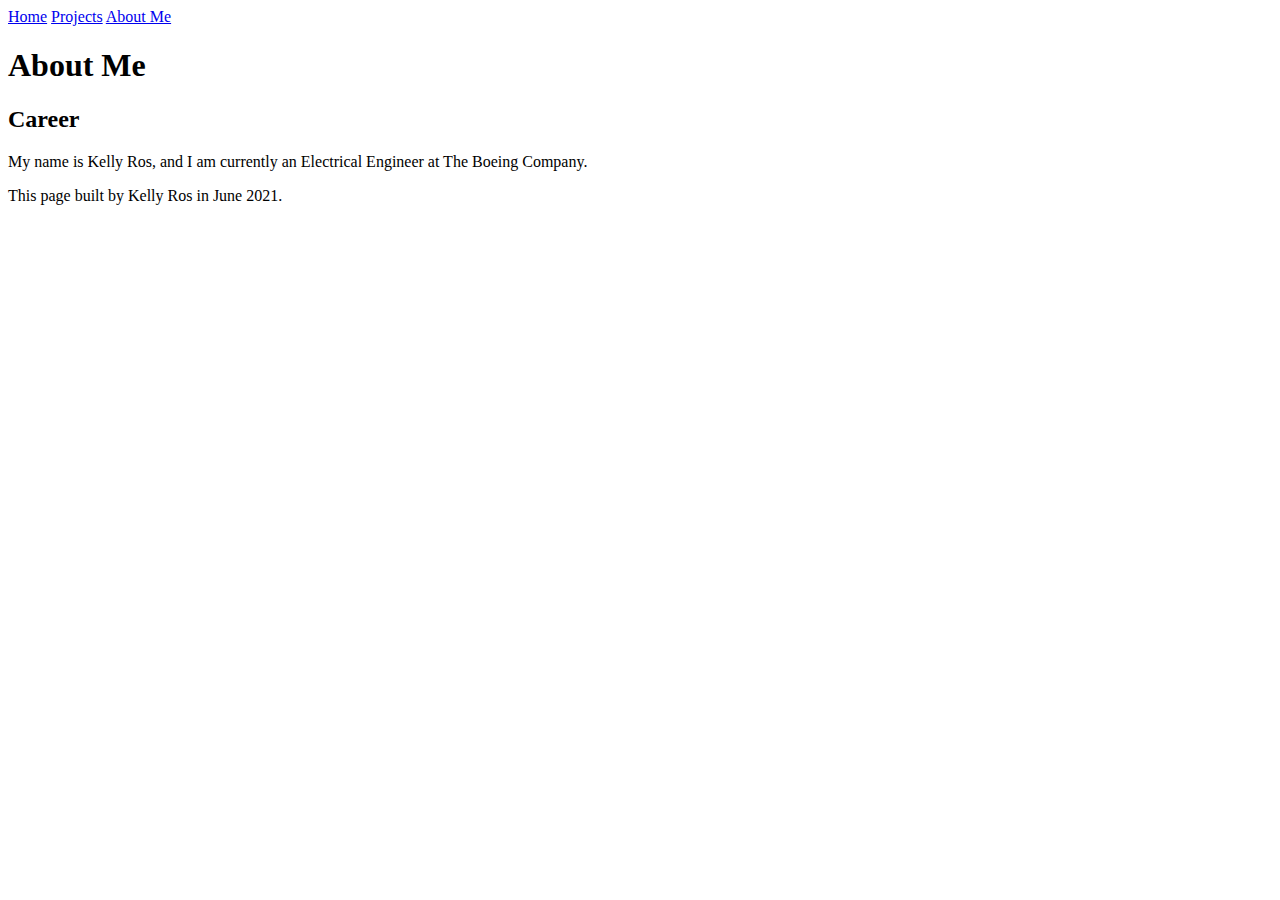
==== about-me.html @ 603e2993 "Created multiple pages with semantic elements. These pages are also linked" ====
<!DOCTYPE html>
<html lang="en">
    <head>
        <meta charset="utf-8">
        <title>About Me</title>
    </head>

    <body>
        <header>
            <nav>
                <a href="index.html">Home</a>
                <a href="projects.html">Projects</a>
                <a href="about-me.html">About Me</a>
            </nav>
        </header>

        <section>
            <h1>About Me</h1>
            <article>
                <h2>Career</h2>
                <p>My name is Kelly Ros, and I am currently an Electrical Engineer at The Boeing Company.</p>
            </article>
        </section>

        <footer>
            <p>This page built by Kelly Ros in June 2021.</p>
        </footer>

    </body>
</html>
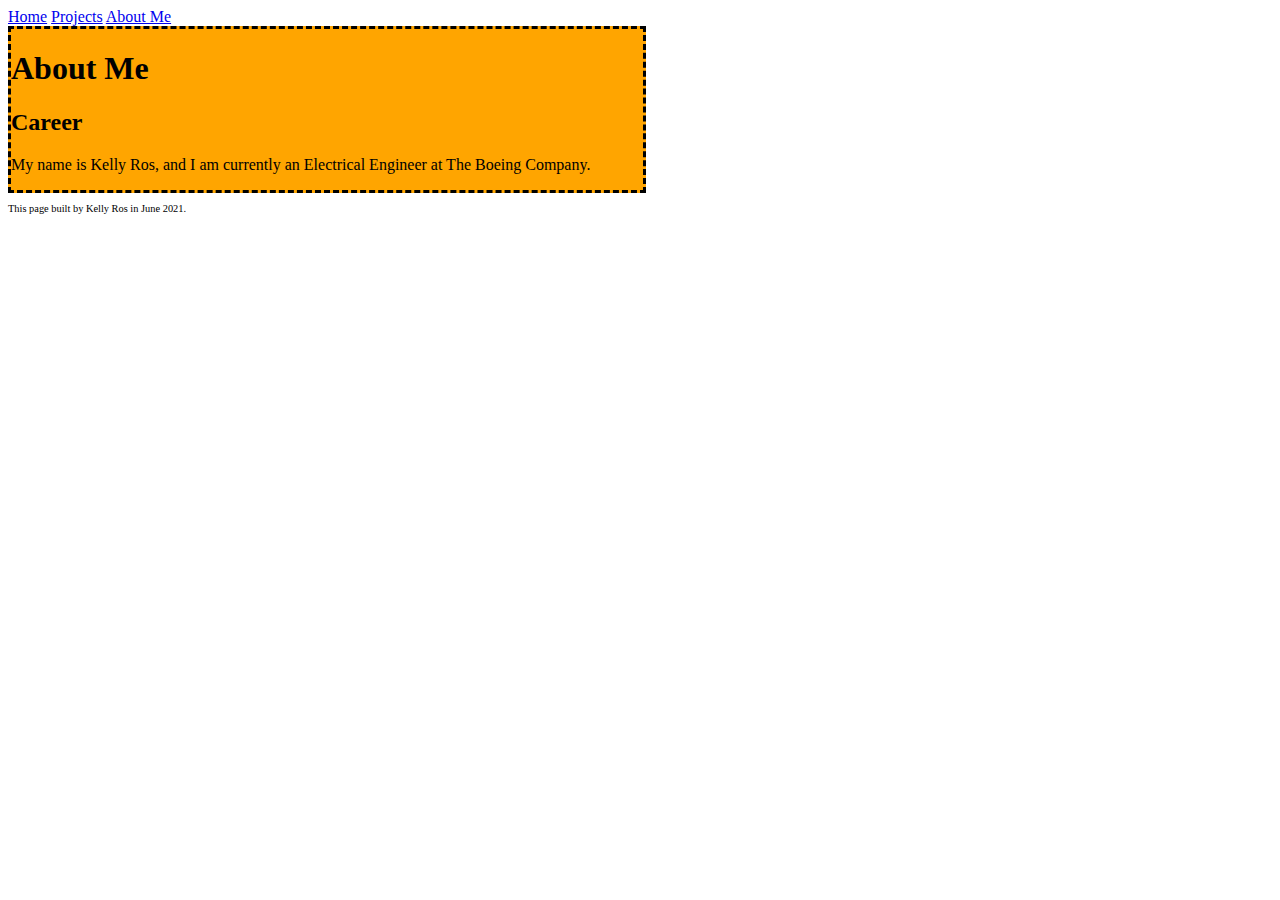
==== commit d8d679b8: "Added css to all pages" ====
--- a/about-me.html
+++ b/about-me.html
@@ -3,6 +3,7 @@
     <head>
         <meta charset="utf-8">
         <title>About Me</title>
+        <link rel="stylesheet" type="text/css" href="styles/stylesheet.css">
     </head>
 
     <body>
--- a/styles/stylesheet.css
+++ b/styles/stylesheet.css
@@ -0,0 +1,32 @@
+    body.first-project {
+        background-color: teal;
+    }
+    img {
+        display: block;
+        margin-left: auto;
+        margin-right: auto;
+        width: 25%;
+    }
+    section {
+        background: orange;
+        border-style: dashed;
+        width: 50%
+    }
+    aside {
+        width: 30%;
+        padding-left: 15px;
+        margin-left: 15px;
+        float: right;
+        font-style: italic;
+        background-color: lightgray;
+        }
+    footer {
+        font-size: 0.65em;
+    }
+    figcaption {
+        display: block;
+        margin-left: auto;
+        margin-right: auto;
+        background-color: lightgray;
+        width: 9%;
+    }
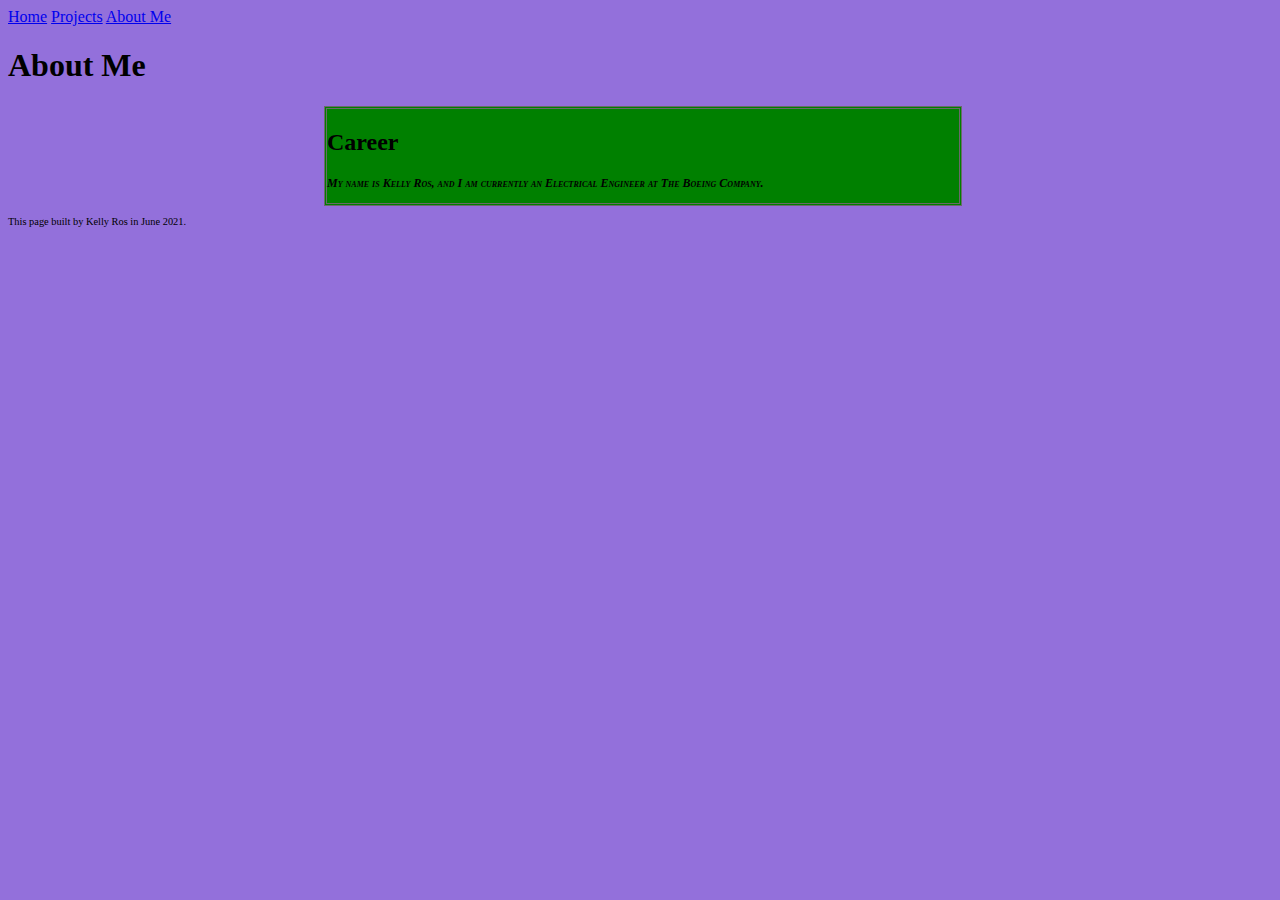
==== commit b121cdd7: "Added in some css for hovering" ====
--- a/about-me.html
+++ b/about-me.html
@@ -6,7 +6,7 @@
         <link rel="stylesheet" type="text/css" href="styles/stylesheet.css">
     </head>
 
-    <body>
+    <body class="about-me">
         <header>
             <nav>
                 <a href="index.html">Home</a>
@@ -17,9 +17,9 @@
 
         <section>
             <h1>About Me</h1>
-            <article>
+            <article class="important">
                 <h2>Career</h2>
-                <p>My name is Kelly Ros, and I am currently an Electrical Engineer at The Boeing Company.</p>
+                <p id="bold">My name is Kelly Ros, and I am currently an Electrical Engineer at The Boeing Company.</p>
             </article>
         </section>
 
--- a/styles/stylesheet.css
+++ b/styles/stylesheet.css
@@ -1,4 +1,4 @@
-    body.first-project {
+    body {
         background-color: teal;
     }
     img {
@@ -7,10 +7,11 @@
         margin-right: auto;
         width: 25%;
     }
-    section {
+    article {
         background: orange;
         border-style: dashed;
-        width: 50%
+        width: 50%;
+        margin-left: 25%;
     }
     aside {
         width: 30%;
@@ -30,3 +31,24 @@
         background-color: lightgray;
         width: 9%;
     }
+    body.about-me {
+        background-color: MediumPurple;
+    }
+    article.important {
+        background: green;
+        border-style: double;
+        border-color: dimgrey;
+        border-width: 3px;
+    }
+    #bold {
+        font-size: 12px;
+        font-style: oblique;
+        font-variant: small-caps;
+        font-weight: bold;
+    }
+    #bold:hover {
+        background-color: white;
+    }
+    h2:hover {
+        font-weight: normal;
+    }
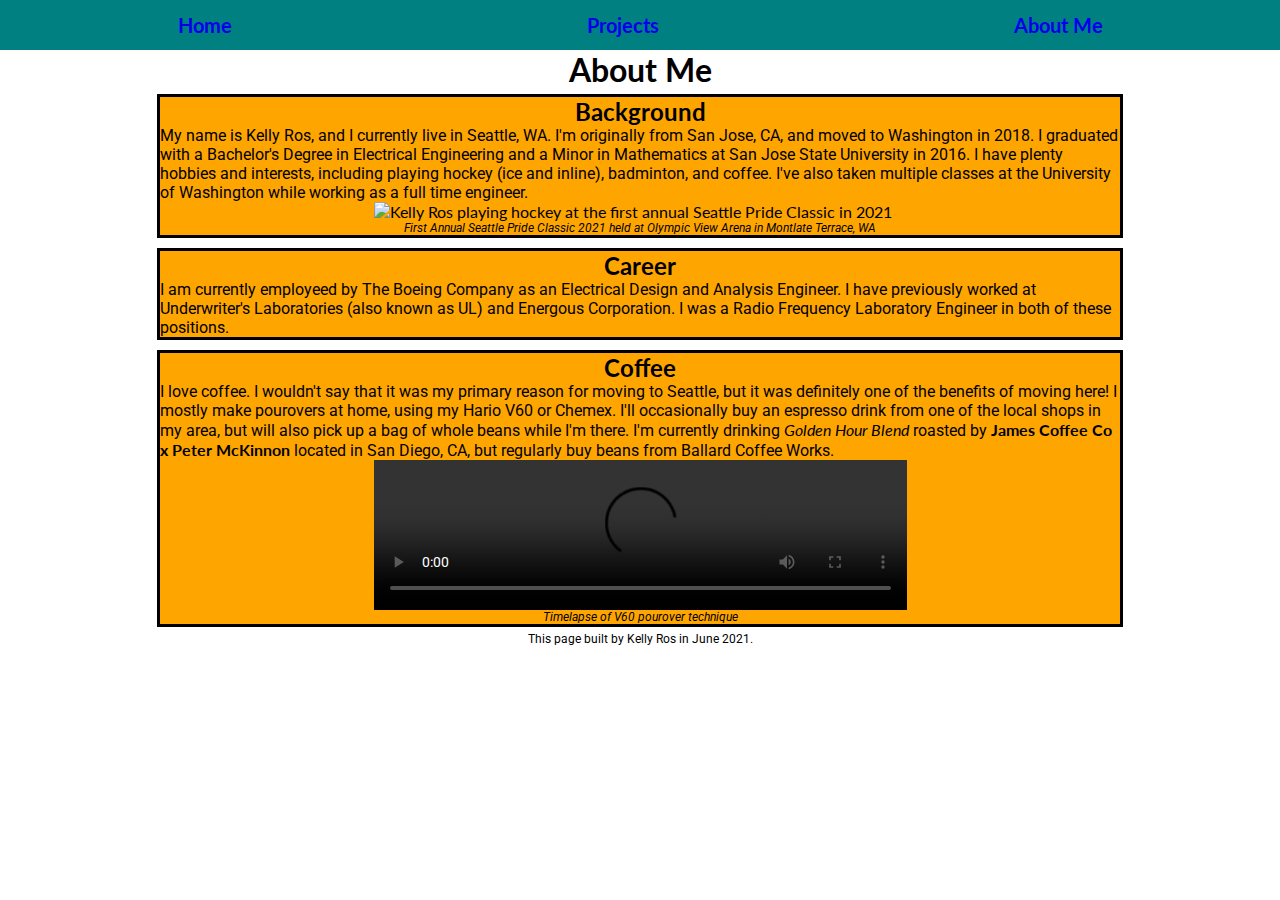
==== commit 9632f4ec: "Cleaned up the captions, changed size and style" ====
--- a/about-me.html
+++ b/about-me.html
@@ -2,6 +2,10 @@
 <html lang="en">
     <head>
         <meta charset="utf-8">
+        <link rel="preconnect" href="https://fonts.googleapis.com">
+        <link rel="preconnect" href="https://fonts.gstatic.com" crossorigin>
+        <link href="https://fonts.googleapis.com/css2?family=Lato&family=Roboto&display=swap" rel="stylesheet">
+        <script src="https://kit.fontawesome.com/31b9c69587.js" crossorigin="anonymous"></script>
         <title>About Me</title>
         <link rel="stylesheet" type="text/css" href="styles/stylesheet.css">
     </head>
@@ -17,9 +21,31 @@
 
         <section>
             <h1>About Me</h1>
-            <article class="important">
-                <h2>Career</h2>
-                <p id="bold">My name is Kelly Ros, and I am currently an Electrical Engineer at The Boeing Company.</p>
+            <article class="Background">
+                <h2>Background <i class="fas fa-hockey-puck"></i></h2>
+                <p>My name is Kelly Ros, and I currently live in Seattle, WA. I'm originally from San Jose, CA, and moved to Washington in 2018.
+                I graduated with a Bachelor's Degree in Electrical Engineering and a Minor in Mathematics at San Jose State University in 2016.
+                I have plenty hobbies and interests, including playing hockey (ice and inline), badminton, and coffee. I've also taken multiple classes at
+            the University of Washington while working as a full time engineer.</p>
+                <img src="images/kelly-ros-hockey.jpg" width="533" alt="Kelly Ros playing hockey at the first annual Seattle Pride Classic in 2021">
+                <p class="caption">First Annual Seattle Pride Classic 2021 held at Olympic View Arena in Montlate Terrace, WA</p>
+            </article>
+            <article class="Career">
+                <h2>Career <i class="fas fa-bolt"></i></h2>
+                <p>I am currently employeed by The Boeing Company as an Electrical Design and Analysis Engineer.
+                 I have previously worked at Underwriter's Laboratories (also known as UL) and Energous Corporation.
+                 I was a Radio Frequency Laboratory Engineer in both of these positions.</p>
+            </article>
+            <article class="Coffee">
+                <h2>Coffee <i class="fas fa-coffee"></i></h2>
+                <p>I love coffee. I wouldn't say that it was my primary reason for moving to Seattle, but it was definitely one of the benefits of moving here!
+                I mostly make pourovers at home, using my Hario V60 or Chemex. I'll occasionally buy an espresso drink from one of the local shops in my area, but will also pick up a bag of whole beans while I'm there.
+                I'm currently drinking <em>Golden Hour Blend</em> roasted by <strong>James Coffee Co x Peter McKinnon</strong> located in San Diego, CA, but regularly buy beans from Ballard Coffee Works.</p>
+                <video controls width="533">
+                    <source src="videos/coffee-timelapse.mp4" type="video/mp4">
+                    Your browser does not support this video.
+                </video>
+                <p class="caption">Timelapse of V60 pourover technique</p>
             </article>
         </section>
 
--- a/styles/stylesheet.css
+++ b/styles/stylesheet.css
@@ -1,54 +1,85 @@
-    body {
-        background-color: teal;
+* {
+    font-family: 'Lato', sans-serif;
+    margin: 0;
+    padding: 0;
+}
+
+header {
+    display: block;
+    width: 100%;
+    overflow: hidden;
+    background-color: teal;
+    height: 50px;
+}
+
+nav {
+    display: flex;
+    width: 100%;
+    height: 50px;
+    flex-direction: row;
+    font-weight: bold;
+    font-size: 1.25em;
+    align-items: center;
+    justify-content: space-around;
+}
+
+img {
+    display: flex;
+    flex-direction: column;
+    align-items: center;
+    justify-content: center;
+}
+
+section {
+    display: flex;
+    width: 100%;
+    flex-direction: column;
+    align-items: center;
+}
+
+article {
+    display: flex;
+    background: orange;
+    width: 75%;
+    flex-direction: column;
+    align-items: center;
+    border: solid;
+    margin: 5px;
+}
+
+aside {
+    position: absolute;
+    width: 30%;
+    padding-left: 15px;
+    margin-left: 15px;
+    font-style: italic;
+    background-color: lightgray;
+    right: 0.5em;
+    top: 25em;
     }
-    img {
-        display: block;
-        margin-left: auto;
-        margin-right: auto;
-        width: 25%;
-    }
-    article {
-        background: orange;
-        border-style: dashed;
-        width: 50%;
-        margin-left: 25%;
-    }
-    aside {
-        width: 30%;
-        padding-left: 15px;
-        margin-left: 15px;
-        float: right;
-        font-style: italic;
-        background-color: lightgray;
-        }
-    footer {
-        font-size: 0.65em;
-    }
-    figcaption {
-        display: block;
-        margin-left: auto;
-        margin-right: auto;
-        background-color: lightgray;
-        width: 9%;
-    }
-    body.about-me {
-        background-color: MediumPurple;
-    }
-    article.important {
-        background: green;
-        border-style: double;
-        border-color: dimgrey;
-        border-width: 3px;
-    }
-    #bold {
-        font-size: 12px;
-        font-style: oblique;
-        font-variant: small-caps;
-        font-weight: bold;
-    }
-    #bold:hover {
-        background-color: white;
-    }
-    h2:hover {
-        font-weight: normal;
-    }
+footer {
+    display: flex;
+    justify-content: center;
+    font-size: 0.75em;
+}
+
+p {
+    font-family: 'Roboto', sans-serif;
+}
+
+p.caption {
+    font-style: italic;
+    font-size: 0.75em;
+}
+
+a {
+    text-decoration: none;
+}
+
+a:visited {
+    text-decoration: none;
+}
+
+a:hover {
+    text-decoration: none;
+}
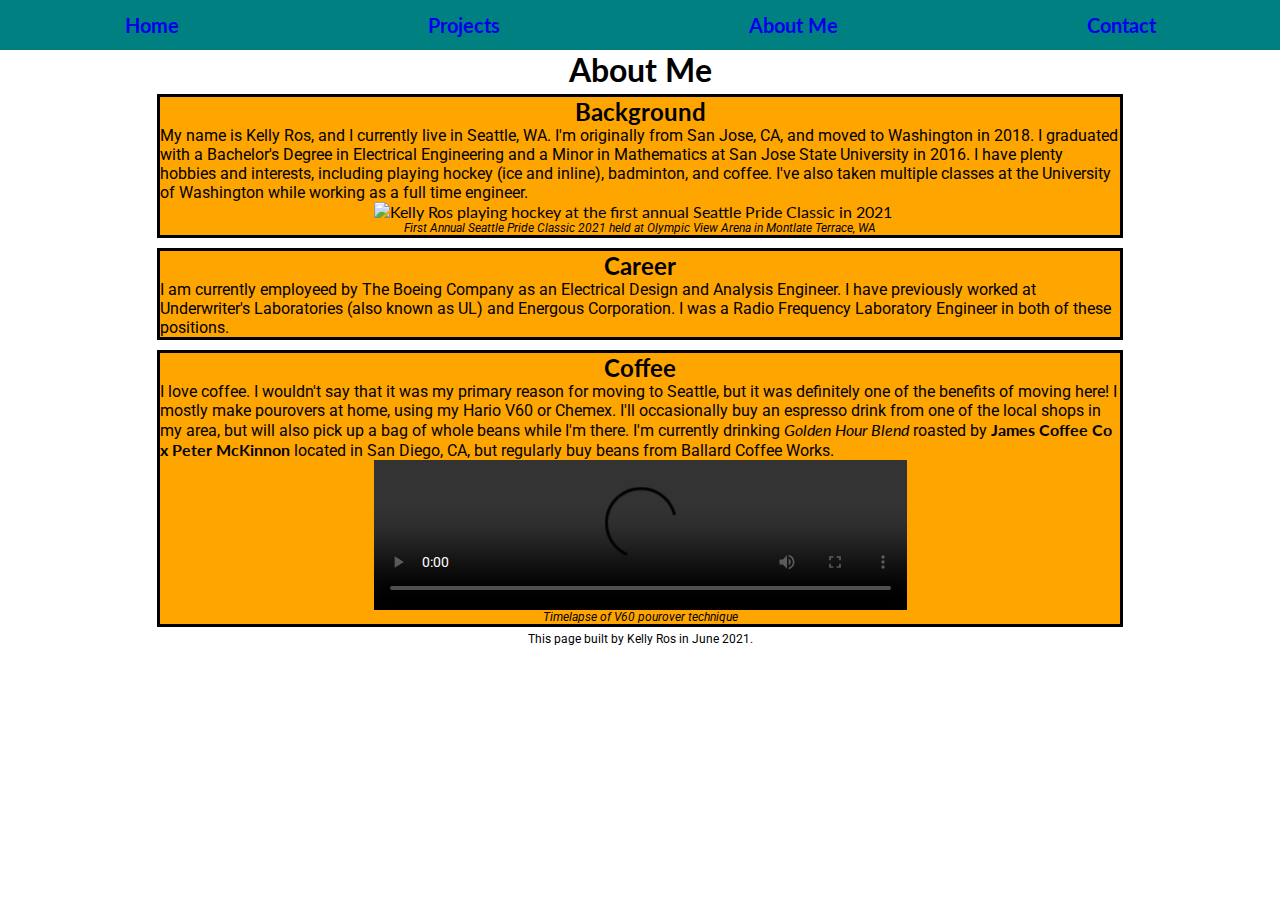
==== commit fad89bb0: "created and styled contact me page, updated all nav links" ====
--- a/about-me.html
+++ b/about-me.html
@@ -16,6 +16,7 @@
                 <a href="index.html">Home</a>
                 <a href="projects.html">Projects</a>
                 <a href="about-me.html">About Me</a>
+                <a href="contact-me.html">Contact</a>
             </nav>
         </header>
 
--- a/styles/stylesheet.css
+++ b/styles/stylesheet.css
@@ -78,8 +78,48 @@
 
 a:visited {
     text-decoration: none;
+    color: blue;
 }
 
 a:hover {
     text-decoration: none;
 }
+
+button, input, select, textarea {
+    font-family: inherit;
+    font-size: 100%;
+    box-sizing: border-box;
+    display: block;
+    margin: 1rem;
+}
+
+input {
+    border-radius: 5px;
+    display: inline;
+}
+
+input:focus {
+    outline: none;
+    background-color: #FFDEAD;
+}
+
+textarea:focus {
+    outline: none;
+    background-color: #FFDEAD;
+}
+
+fieldset {
+    border: none;
+}
+
+textarea {
+    position: relative;
+    margin-left: 8.5em;
+}
+
+input[type="submit"] {
+    width: 50%;
+    position: relative;
+    margin-left: 25%;
+    margin-right: 25%;
+}
